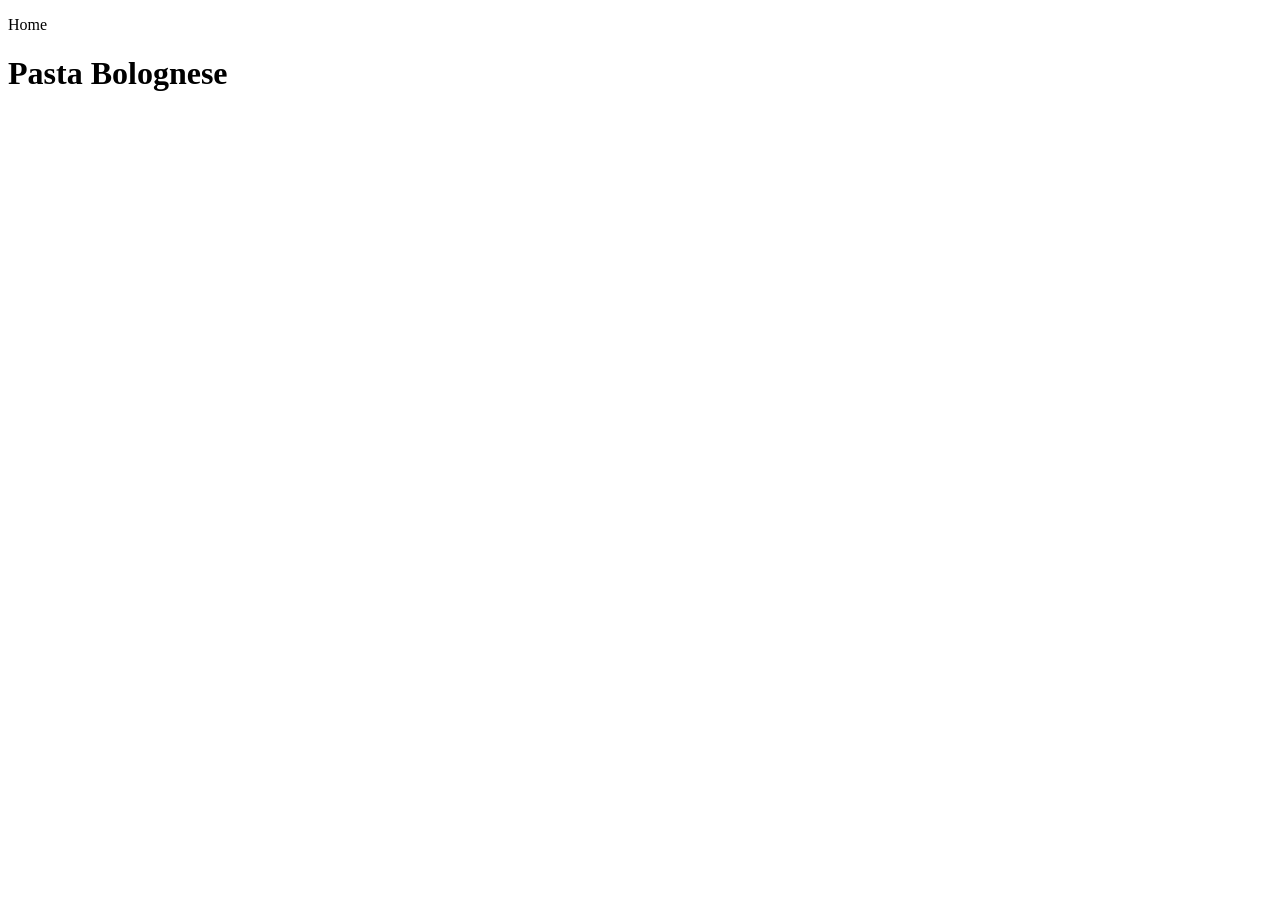
==== recipes/pastaBolognese.html @ 9b4950dc "Create pastaBolognese recipe and link new pages Added the new page for pastaBolognese recipe and mad" ====
<!DOCTYPE html>
<html lang="en">
<head>
    <meta charset="UTF-8">
    <meta name="viewport" content="width=device-width, initial-scale=1.0">
    <title>Pasta-Bolognese</title>
</head>
<body>
    <p><a href ="../index.html"></a>Home</p>
    <h1>Pasta Bolognese</h1>
</body>
</html>
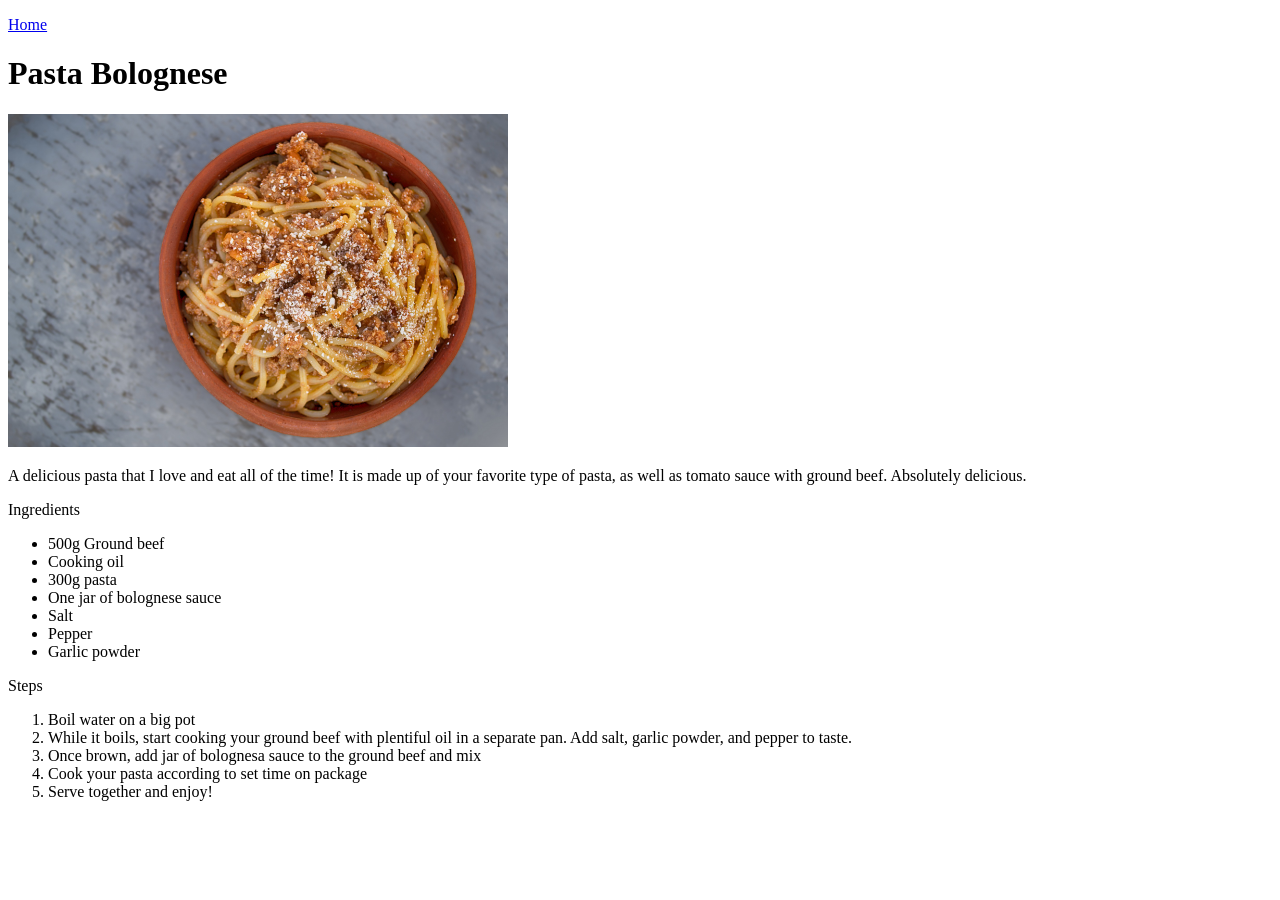
==== commit 4ed4d684: "Create index.html steakPasta.html, create and write stuffedPeppers.html, write out pastaBolognese.ht" ====
--- a/recipes/pastaBolognese.html
+++ b/recipes/pastaBolognese.html
@@ -6,7 +6,27 @@
     <title>Pasta-Bolognese</title>
 </head>
 <body>
-    <p><a href ="../index.html"></a>Home</p>
+    <p><a href ="../index.html">Home</a></p>
     <h1>Pasta Bolognese</h1>
+    <img src="../imgs/spaghetti-bolognese-bowl.jpg" alt="A pasta bolognese bowl" width="500">
+    <p>A delicious pasta that I love and eat all of the time! It is made up of your favorite type of pasta, as well as tomato sauce with ground beef. Absolutely delicious.</p>
+    <p>Ingredients</p>
+    <ul>
+        <li>500g Ground beef</li>
+        <li>Cooking oil</li>
+        <li>300g pasta</li>
+        <li>One jar of bolognese sauce</li>
+        <li>Salt</li>
+        <li>Pepper</li>
+        <li>Garlic powder</li>
+    </ul>
+    <p>Steps</p>
+    <ol>
+        <li>Boil water on a big pot</li>
+        <li>While it boils, start cooking your ground beef with plentiful oil in a separate pan. Add salt, garlic powder, and pepper to taste.</li>
+        <li>Once brown, add jar of bolognesa sauce to the ground beef and mix</li>
+        <li>Cook your pasta according to set time on package</li>
+        <li>Serve together and enjoy!</li>
+    </ol>
 </body>
 </html>
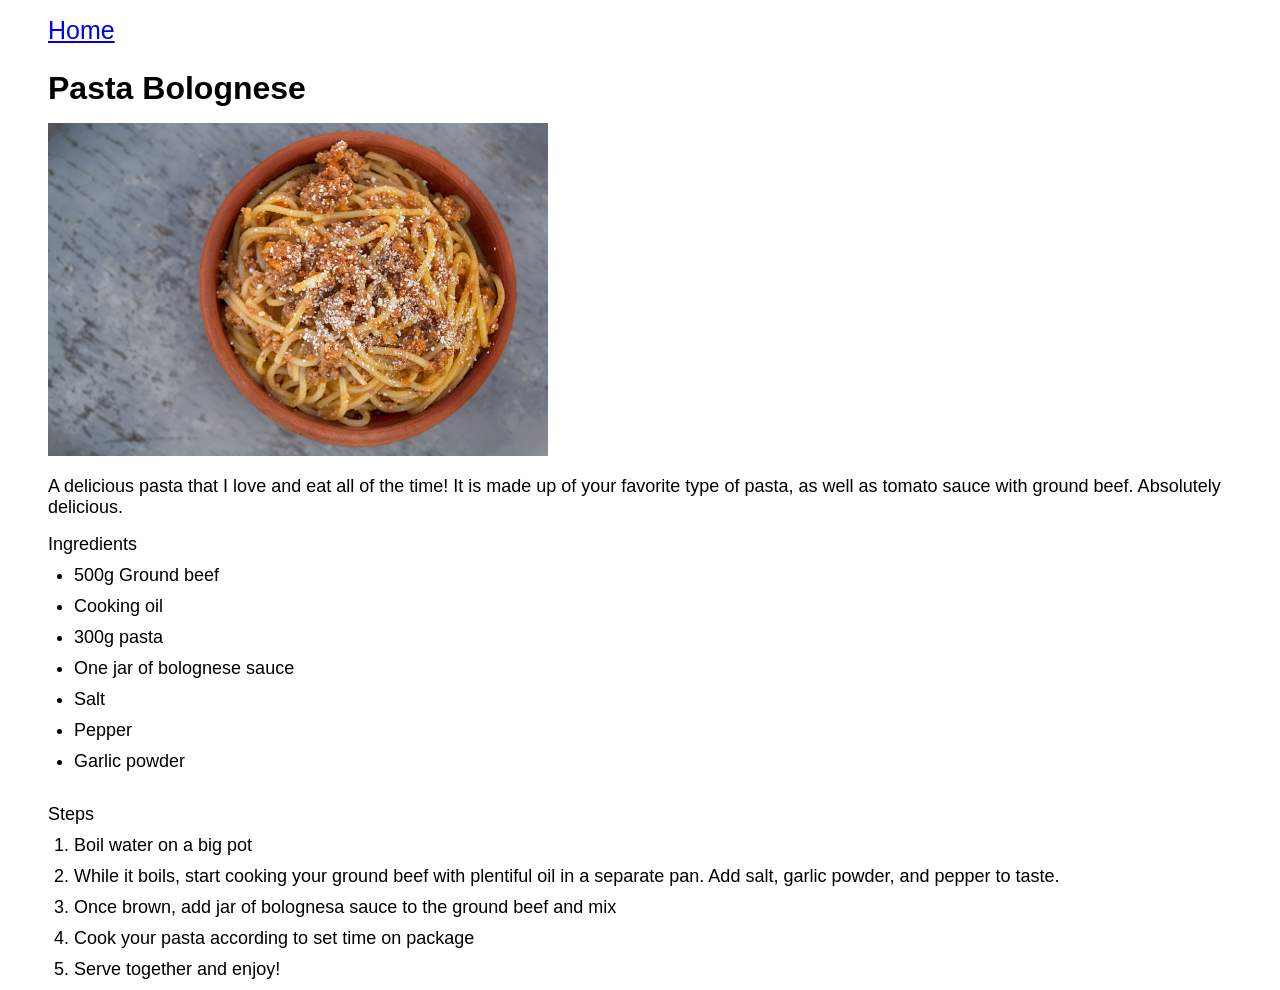
==== commit 993b87f5: "Add stylesheet and labels to html files Added css stylesheet for better readability and aesthetics t" ====
--- a/recipes/pastaBolognese.html
+++ b/recipes/pastaBolognese.html
@@ -4,29 +4,33 @@
     <meta charset="UTF-8">
     <meta name="viewport" content="width=device-width, initial-scale=1.0">
     <title>Pasta-Bolognese</title>
+    <link rel="stylesheet" href="../css/style.css">
 </head>
 <body>
-    <p><a href ="../index.html">Home</a></p>
-    <h1>Pasta Bolognese</h1>
+    <div class="home"><p><a href ="../index.html">Home</a></p></div>
+    <h1 class="title rTitle">Pasta Bolognese</h1>
     <img src="../imgs/spaghetti-bolognese-bowl.jpg" alt="A pasta bolognese bowl" width="500">
-    <p>A delicious pasta that I love and eat all of the time! It is made up of your favorite type of pasta, as well as tomato sauce with ground beef. Absolutely delicious.</p>
-    <p>Ingredients</p>
-    <ul>
-        <li>500g Ground beef</li>
-        <li>Cooking oil</li>
-        <li>300g pasta</li>
-        <li>One jar of bolognese sauce</li>
-        <li>Salt</li>
-        <li>Pepper</li>
-        <li>Garlic powder</li>
-    </ul>
-    <p>Steps</p>
-    <ol>
-        <li>Boil water on a big pot</li>
-        <li>While it boils, start cooking your ground beef with plentiful oil in a separate pan. Add salt, garlic powder, and pepper to taste.</li>
-        <li>Once brown, add jar of bolognesa sauce to the ground beef and mix</li>
-        <li>Cook your pasta according to set time on package</li>
-        <li>Serve together and enjoy!</li>
-    </ol>
+    <div class="recipe">
+        <p class="description">A delicious pasta that I love and eat all of the time! It is made up of your favorite type of pasta, as well as tomato sauce with ground beef. Absolutely delicious.</p>
+        <p class="description">Ingredients</p>
+        <ul>
+            <li>500g Ground beef</li>
+            <li>Cooking oil</li>
+            <li>300g pasta</li>
+            <li>One jar of bolognese sauce</li>
+            <li>Salt</li>
+            <li>Pepper</li>
+            <li>Garlic powder</li>
+        </ul>
+        <p class="Steps">Steps</p>
+        <ol>
+            <li>Boil water on a big pot</li>
+            <li>While it boils, start cooking your ground beef with plentiful oil in a separate pan. Add salt, garlic powder, and pepper to taste.</li>
+            <li>Once brown, add jar of bolognesa sauce to the ground beef and mix</li>
+            <li>Cook your pasta according to set time on package</li>
+            <li>Serve together and enjoy!</li>
+        </ol>
+    </div>
+    
 </body>
 </html>
--- a/css/style.css
+++ b/css/style.css
@@ -0,0 +1,50 @@
+* {
+    margin: 0px;
+    margin-left: 16px;
+    padding: 0px;
+    border: 0px;
+    box-sizing: border-box;
+    font-family: 'Gill Sans', 'Gill Sans MT', Calibri, 'Trebuchet MS', sans-serif;
+}
+
+li {
+    margin: 10px;
+}
+
+.indexList {
+    margin: 16px;
+    margin-left: 10px;
+    padding: 16px;
+    background-color: rgb(235, 234, 234);
+    font-size: 21px;
+}
+
+.title {
+    margin-top: 25px;
+}
+
+.title.rTitle {
+    margin-bottom: 16px;
+}
+
+.home {
+    font-size: 25px;
+    margin-left: -16px;
+    margin-bottom: 16px;
+    padding-top: 16px;
+}
+
+.recipe {
+    font-size: large;
+}
+
+.description {
+    margin-left: 0px;
+    margin-top: 16px;
+    margin-bottom: 10px;
+}
+
+.Steps {
+    margin-top: 32px;
+    margin-left: 0px;
+}
